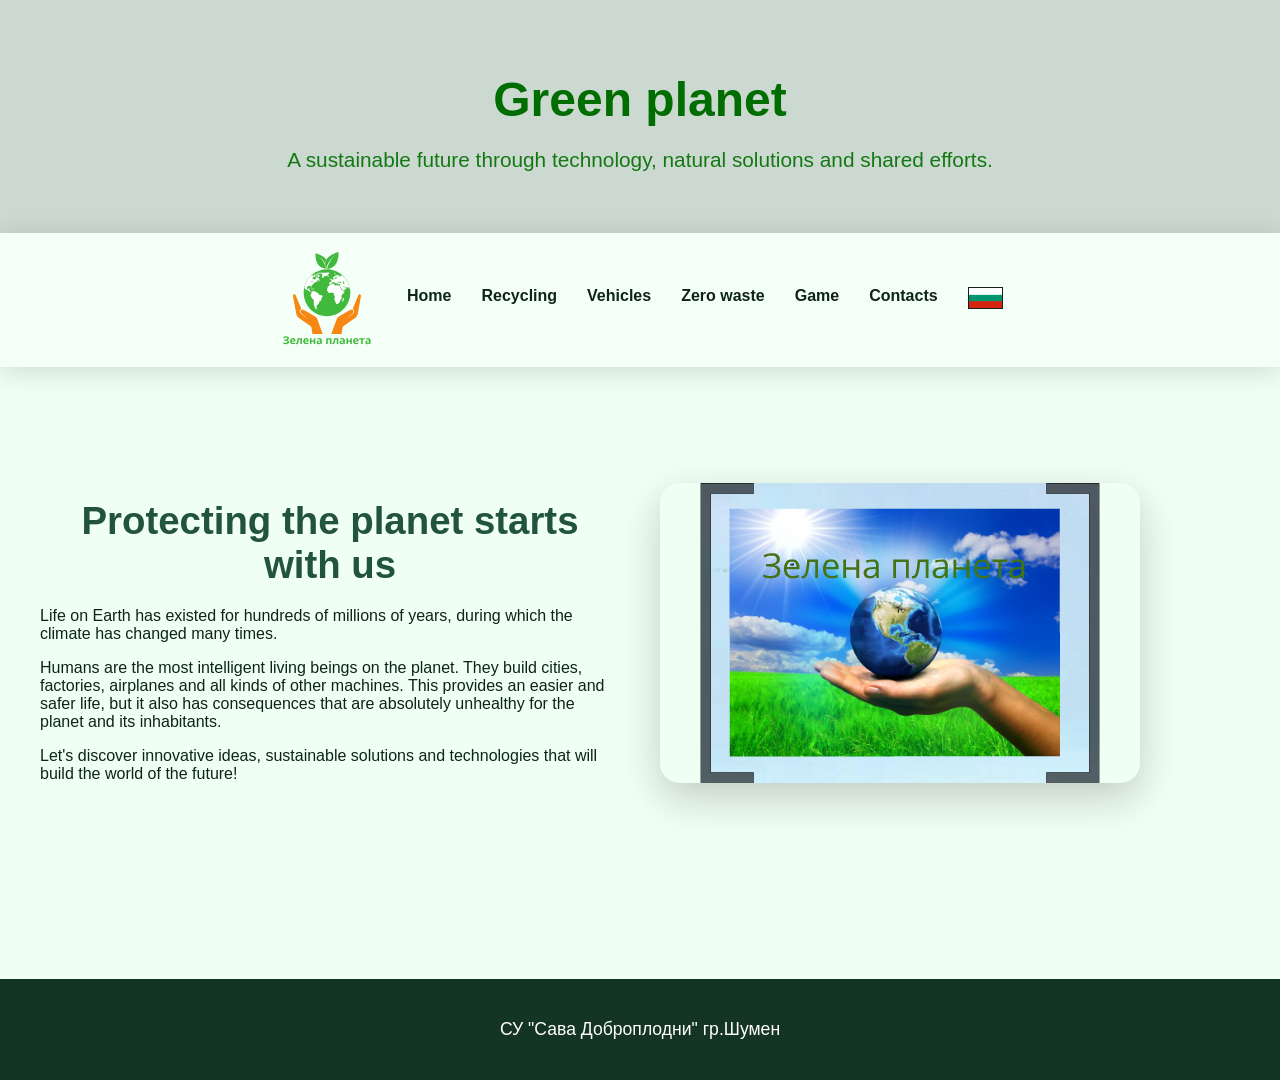
==== en/index.html @ 9b4e16ea "Move index.html to en/index.html" ====
<!DOCTYPE html>
<html lang="bg">
<head>
  <meta charset="UTF-8" />
  <meta name="viewport" content="width=device-width, initial-scale=1.0" />
  <meta name="description" content="Сайт съдържащ информация за устойчиво бъдеще чрез технологии природни решения и общи усилия за нашата зелена планета." />
	<meta name="keywords" content="зелена,планета,рециклиране, превозни,средства,електромобили,околна среда,нулев,отпадък" />
	<meta name="author" content="Viktor i Teomir" />
	<meta name="classification" content="education" />
  <title>Green planet</title>
  <link rel="stylesheet" href="Styles/style.css">
<link rel="icon" href="images/logo_tab.png" sizes="32x32" >
  <script>
    function toggleMenu() {
      document.querySelector('.menu').classList.toggle('show');
    }
  </script>
</head>
<body>
  <header>
    <h1>Green planet</h1>
    <p>A sustainable future through technology, natural solutions and shared efforts.</p>
  </header>

  <nav>
    <div class="logo">  <img src="images/logo.svg"  /></div>

     <div class="menu">
      <a href="index.html">Home</a>
	  <a href="recycle.html">Recycling</a>
      <a href="el.vehicles.html">Vehicles</a>
	  <a href="zero_waste.html">Zero waste</a>
	  <a href="games_memory.html">Game</a>
      <a href="contacts.html">Contacts</a>
	  <a href="" class="flag">
	  <img src="images/flagbg.png" height="20" border="1px">
	  </a>
    </div>

    
  </nav>

  <section class="hero">
    <div>
      <h2>Protecting the planet starts with us</h2>
	<p>Life on Earth has existed for hundreds of millions of years, during which the climate has changed many times.</p>
	<p>Humans are the most intelligent living beings on the planet. They build cities, factories, airplanes and all kinds of other machines. 
	This provides an easier and safer life, but it also has consequences that are absolutely unhealthy for the planet and its inhabitants.
	</p>
<p>Let's discover innovative ideas, sustainable solutions and technologies that will build the world of the future!</p>
    </div>

    <img src="images\header.png" alt="nature" />
  </section>
  
  
  
  <footer> СУ "Сава Доброплодни" гр.Шумен</footer>
</body>
</html>
---- en/Styles/style.css ----
:root {
      --green-1: #22543d;
      --green-2: #38a169;
      --green-3: #9ae6b4;
      --green-4: #f0fff4;
      --glass: rgba(255, 255, 255, 0.28);
      --blur: blur(14px);
    }
.list {
  list-style: none;
  padding-left: 0;
   text-indent: 3px;
}
.list li::before {
  content: "✓ ";
  color: green;
  font-weight: bold;
  
}
#contact {
  max-width: 600px;
  margin: auto;
}

input, textarea {
 /* width: 100%;*/
  margin-bottom: 10px;
  padding: 10px;
}
    body {
      margin: 0;
      font-family: "Inter", sans-serif;
      background: var(--green-4);
      color: #0f2418;
      scroll-behavior: smooth;
    }

   
    header {
      padding: 40px 20px;
      text-align: center;
      position: relative;
      color: green;
    }

    header::after {
      content: "";
      position: absolute;
      inset: 0;
      background: rgba(0,0,0,0.15);
    }

    header h1, header p {
      position: relative;
      animation: fadeIn 1.2s ease;
    }

    @keyframes fadeIn {
      from { opacity: 0; transform: translateY(-20px); }
      to { opacity: 1; transform: translateY(0); }
    }

    header h1 {
      font-size: 3rem;
      font-weight: 800;
      margin-bottom: 10px;
    }

    header p {
      font-size: 1.3rem;
      opacity: 0.9;
    }

    nav {
      position:sticky;
      top: 0;
      backdrop-filter: var(--blur);
      background: var(--glass);
      padding: 15px 30px;
      display: flex;
      justify-content: center;
      align-items: center;
      box-shadow: 0 4px 25px rgba(0,0,0,0.15);
      z-index: 50;
    }

    .logo {
      
     margin-right: 30px;
	  
    }

    .menu {
      display: flex;
	  margin: 0;
      gap: 30px;
    }

    .menu a {
      color: #0f2418;
      text-decoration: none;
      font-weight: 600;
      transition: 0.3s;
    }

    .menu a:hover {
      color: var(--green-3);
    }

    

    @media (max-width: 768px) {
      .menu {
        display: none;
        position: absolute;
        right: 20px;
        top: 70px;
        flex-direction: column;
        background: var(--glass);
        padding: 20px;
        border-radius: 15px;
        backdrop-filter: var(--blur);
        box-shadow: 0 10px 30px rgba(0,0,0,0.2);
      }
      .menu.show {
        display: flex;
      }
     
    }

    /* HERO GRID */
    .hero {
      padding: 100px 20px;
      max-width: 1200px;
      margin: auto;
      display: grid;
      grid-template-columns: 1fr 1fr;
      gap: 40px;
      align-items: center;
      animation: fadeUp 1.2s ease;
    }

    @keyframes fadeUp {
      from { opacity: 0; transform: translateY(35px); }
      to { opacity: 1; transform: translateY(0); }
    }

    .hero img {
     /* width: 100%;*/
      border-radius: 20px;
      box-shadow: 0 15px 40px rgba(0,0,0,0.2);
	  
    }

    @media (max-width: 900px) {
      .hero { grid-template-columns: 1fr; text-align: center; }
    }

    .section {
      padding: 70px 25px;
      max-width: 1100px;
      margin: 60px auto;
      background: white;
      border-radius: 25px;
      box-shadow: 0 20px 35px rgba(0,0,0,0.09);
      transition: 0.5s;
      animation: fadeUp 1s ease;
    }

    .section:hover {
      transform: translateY(-10px) scale(1.015);
    }

    h2 {
      font-size: 2.4rem;
      color: var(--green-1);
      margin-bottom: 20px;
      text-align: center;
    }

    .icons {
      display: flex;
      justify-content: center;
      gap: 50px;
      margin-top: 20px;
      font-size: 3rem;
    }

    footer {
      text-align: center;
      padding: 40px;
      background: #153524;
      color: white;
      margin-top: 80px;
      font-size: 1.1rem;
    }
	
	form {
       
        max-width: 800px;
        
        margin: auto;
        
        padding: 10px;
        
        border: 1px solid #ccc;
        
        border-radius: 5px;
    }

    label {
        
        display: block;
       
       margin-bottom: 5px;
    }

    input, textarea {
        
        width: 96.5%;
        
        padding: 8px;
        
        margin-bottom: 10px;
        
        border: 1px solid #ccc;
        
        border-radius: 4px;
    }

    input[type="submit"] {
        
        background-color: #22543d;
        
        color: white;

        border: none;
        
        cursor: pointer;
    }

    input[type="submit"]:hover {
        
        background-color: #3d2a24;
	.nav-btn {
  outline: none;
  border: none;
}

.nav-btn:focus {
  outline: 2px solid #4CAF50; /* custom visible focus */
}

.menu .flag {
  margin-left: auto;
}
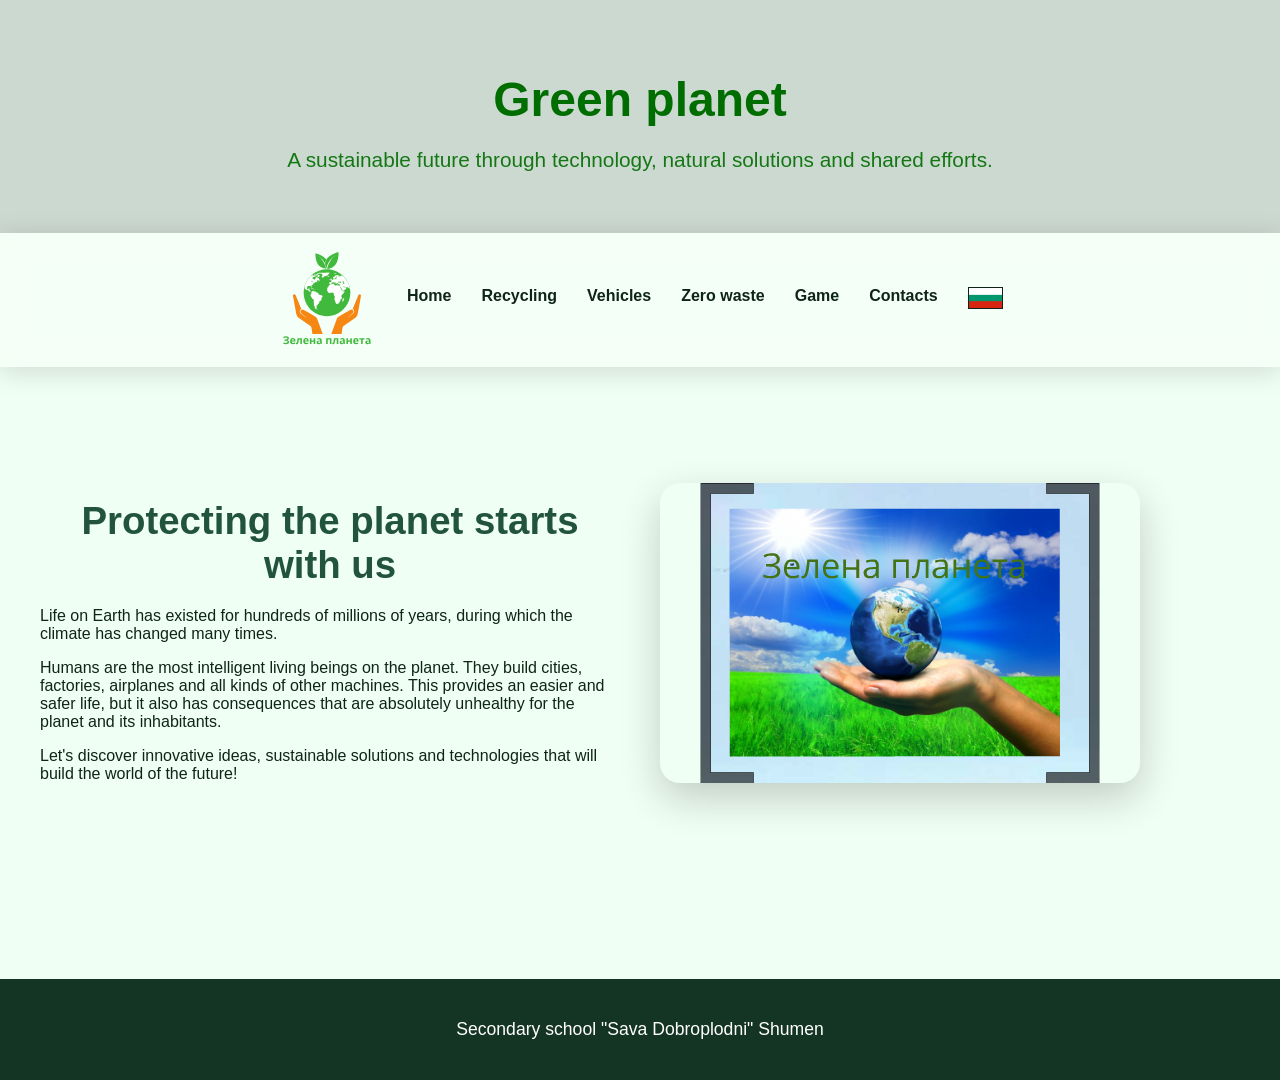
==== commit 0e5e007a: "Update index.html" ====
--- a/en/index.html
+++ b/en/index.html
@@ -32,7 +32,7 @@
 	  <a href="zero_waste.html">Zero waste</a>
 	  <a href="games_memory.html">Game</a>
       <a href="contacts.html">Contacts</a>
-	  <a href="" class="flag">
+	  <a href="/greenplaneten/index.html" class="flag">
 	  <img src="images/flagbg.png" height="20" border="1px">
 	  </a>
     </div>
@@ -55,6 +55,6 @@
   
   
   
-  <footer> СУ "Сава Доброплодни" гр.Шумен</footer>
+  <footer>Secondary school "Sava Dobroplodni" Shumen</footer>
 </body>
 </html>
